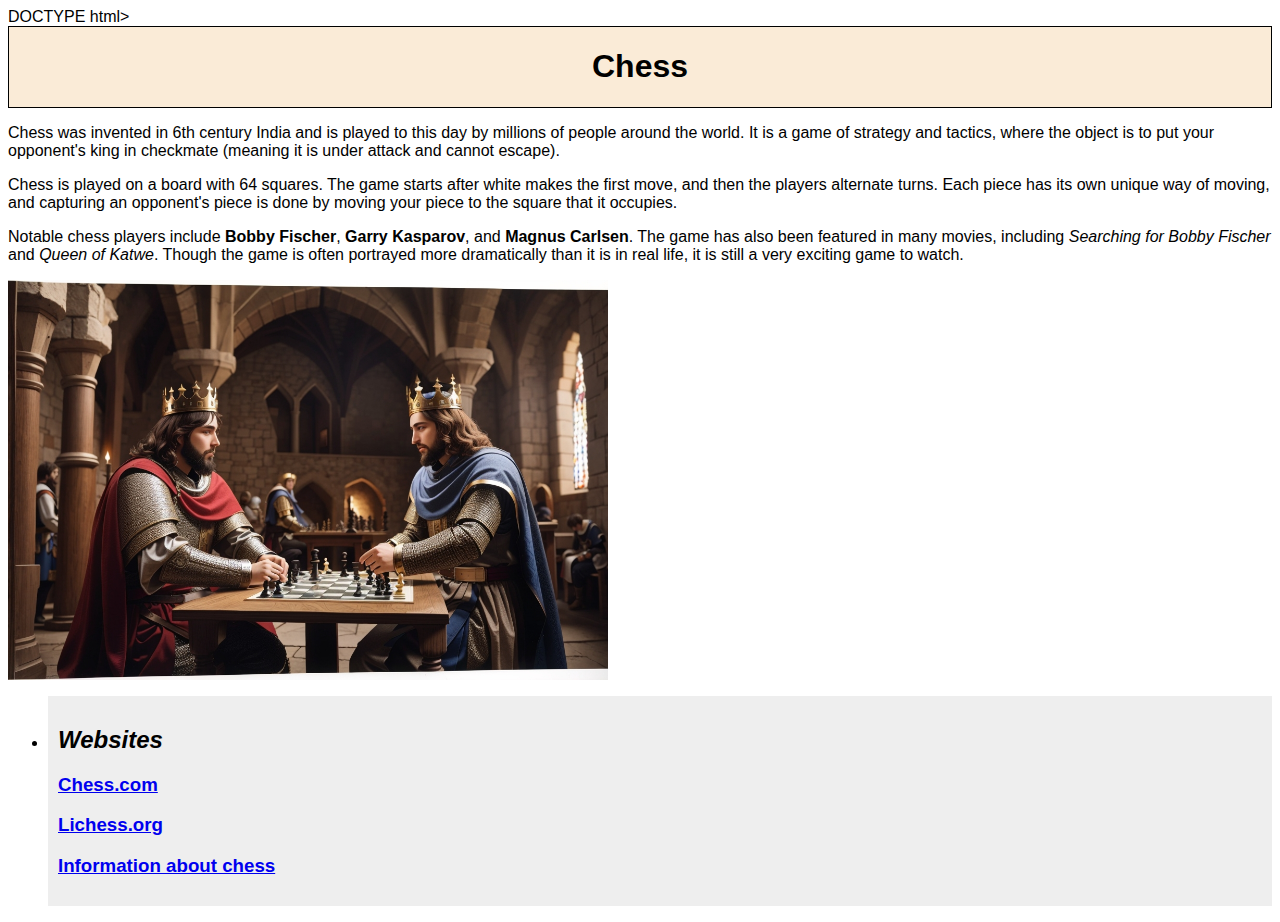
==== tehtava.html @ 46694a3d "Add files via upload" ====
DOCTYPE html>
<html lang="en">

<head>
    <title>Sivusto</title>
    <meta charset="utf-8">
    <link href="style.css" rel="stylesheet">
    <meta name="viewport" content="width=device-width, initial-scale=1.0">
    <meta name="author" content="Rasmus Lähteenmäki">
    <meta name="description" content="Simppeli tehtävän palautus">
    <meta name="keywords" content="HTML, CSS, JavaScript, PHP">
    <meta http-equiv="refresh" content="5; URL=tehtava.html">
    <style>
        body {
            font-family: Arial, Helvetica, sans-serif
        }

        header {
            background-color: #333;
            color: white;
            padding: 10px 20px;
        }

        li {
            background-color: #eee;
            margin: 5px 0;
            padding: 10px;
        }
    </style>
</head>

<body>
    <div id="otsikko">
        <h1>Chess</h1>
    </div>
    <div>
        <p>Chess was invented in 6th century India and is played to this day
            by millions of people around the world. It is a game of strategy
            and tactics, where the object is to put your opponent's king in
            checkmate (meaning it is under attack and cannot escape).</p>

        <p>Chess is played on a board with 64 squares. The game starts after white
            makes the first move, and then the players alternate turns. Each piece
            has its own unique way of moving, and capturing an opponent's piece
            is done by moving your piece to the square that it occupies.
        </p>
        <p>Notable chess players include <b>Bobby Fischer</b>, <b>Garry Kasparov</b>, and <b>Magnus Carlsen</b>.
            The game has also been featured in many movies, including <i>Searching for Bobby Fischer</i> and <i>Queen of
                Katwe</i>.
            Though the game is often portrayed more dramatically than it is in real life, it is still a very exciting
            game to watch.

        </p>
        </p>
        <id="teksti">
            </id>
    </div>
    <div>
        <img src="chesspic.jpg" alt="AI-generated chess position">
        <id="AIkuva">
            </id>
    </div>
    <ul>
        <li>
            <i>
                <h2>Websites</h2>
            </i>
            <b><a href="https://chess.com" target="_blank">
                    <h3>Chess.com</h3>
                </a></b>
            <b><a href="https://lichess.org" target="_blank">
                    <h3>Lichess.org</h3>
                </a></b>
            <b><a href="https://wikipedia.org/wiki/chess" target="_blank">
                    <h3>Information about chess</h3>
                </a></b>
        </li>
    </ul>

 </body>

</html>
---- style.css ----
#otsikko {
    text-align: center;
    background-color: antiquewhite;
    border: 1px solid black;
}
#aikuva {
    width: 50%;
    height: auto;
    display: block;
    margin-left: auto;
    margin-right: auto;
    align-self: middle;
}
img {
    width: 600px; max-width: 100%;
}
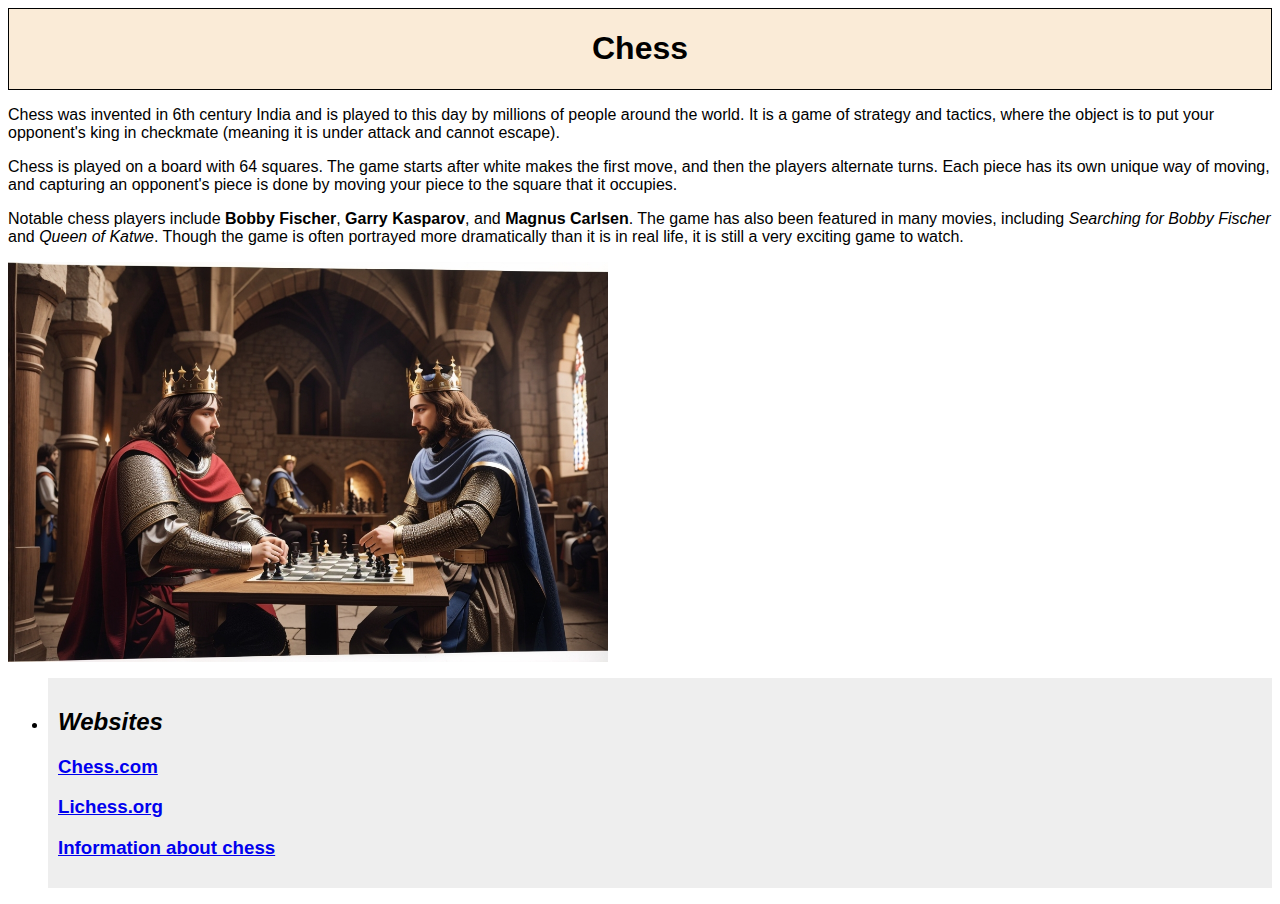
==== commit 5c16c005: "Update tehtava.html" ====
--- a/tehtava.html
+++ b/tehtava.html
@@ -1,4 +1,4 @@
-DOCTYPE html>
+<DOCTYPE html>
 <html lang="en">
 
 <head>
@@ -79,4 +79,4 @@
 
  </body>
 
-</html>+</html>
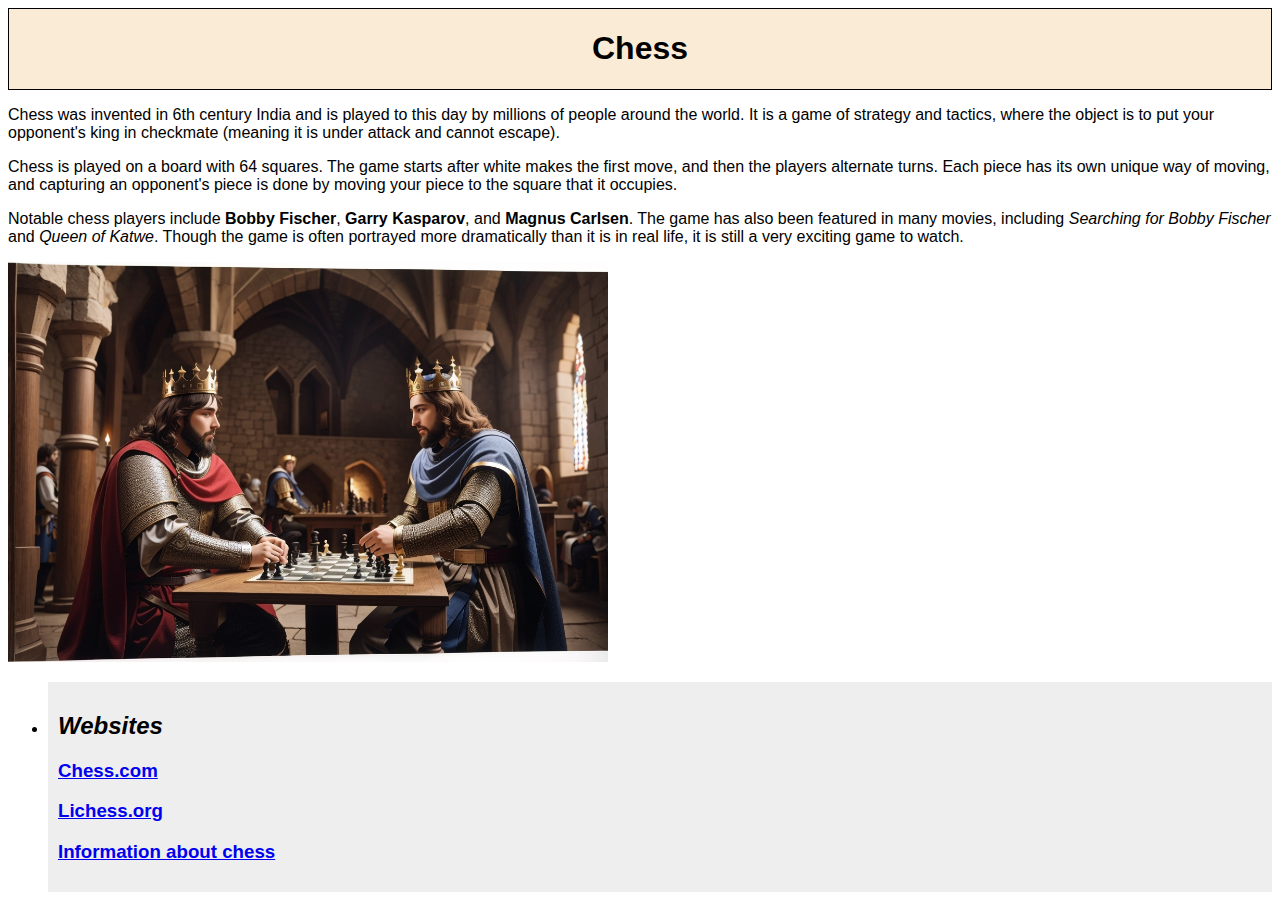
==== commit 0ed5ee04: "Update tehtava.html" ====
--- a/tehtava.html
+++ b/tehtava.html
@@ -1,5 +1,5 @@
-<DOCTYPE html>
-<html lang="en">
+<!DOCTYPE html>
+<html>
 
 <head>
     <title>Sivusto</title>
